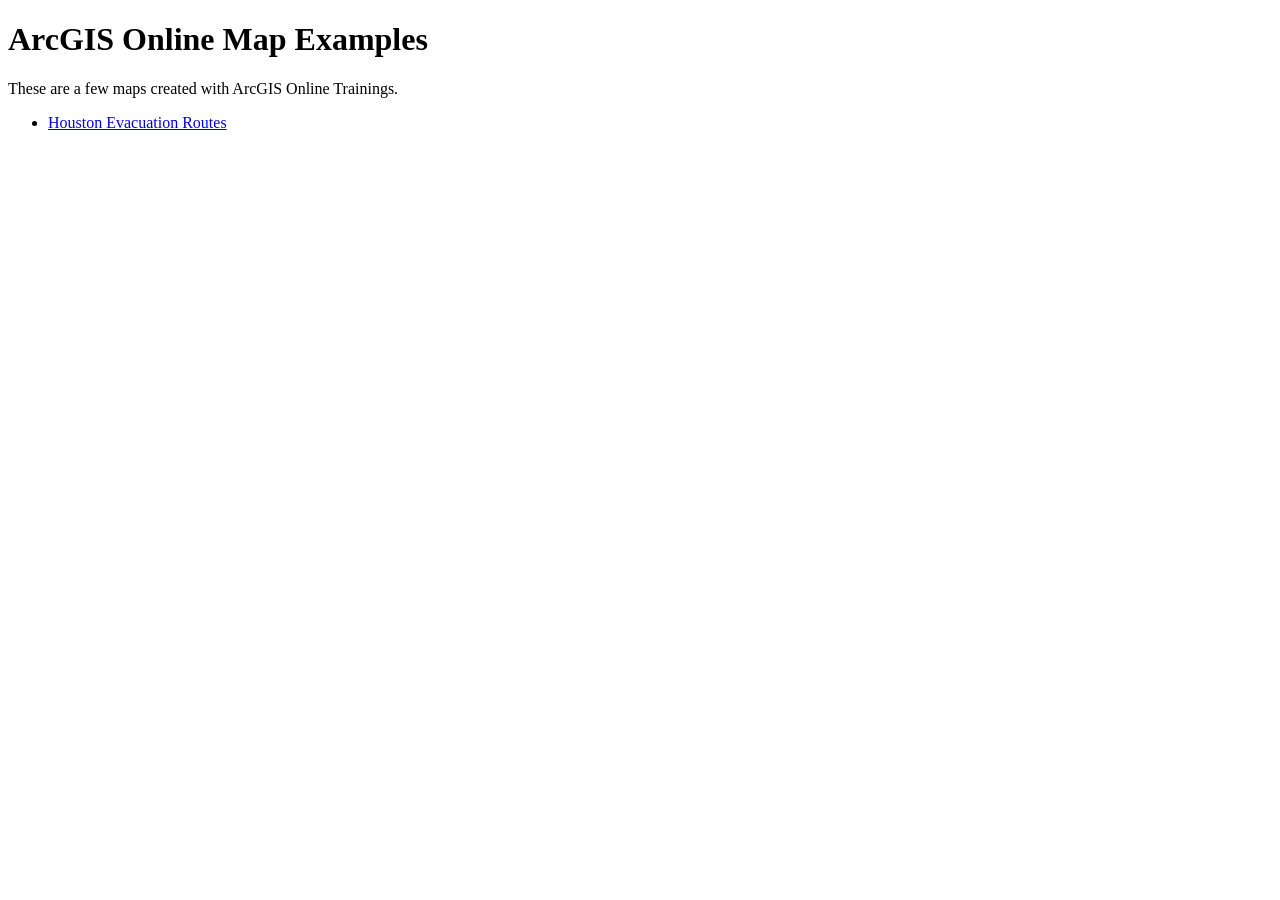
==== ArcGIS_Online/index.html @ d3712397 "update" ====
<!doctype html>
<html class="full" lang="en">
    <!-- Make sure the <html>
    tag is set to the .full CSS class. Change the background image in the full.css file. --> 
    <head>
        <meta charset="utf-8">
        <meta http-equiv="X-UA-Compatible" content="IE=edge">
        <title>ArcGIS Online</title>
        <!-- Bootstrap Core CSS -->
        <link href="./css/bootstrap.css" rel="stylesheet">
        <!-- Sitecake styles CSS -->
        <link href="./css/sitecake.css" rel="stylesheet">
        <!--lato font from Google Fonts-->
        <link href='https://fonts.googleapis.com/css?family=Lato:400,400italic,700,700italic,900,900italic' rel='stylesheet' type='text/css'>
        <!-- HTML5 Shim and Respond.js IE8 support of HTML5 elements and media queries -->
        <!-- WARNING: Respond.js doesn't work if you view the page via file:// -->
        <!--[if lt IE 9]>
        <script src="https://oss.maxcdn.com/libs/html5shiv/3.7.0/html5shiv.js"></script>
        <script src="https://oss.maxcdn.com/libs/respond.js/1.4.2/respond.min.js"></script>
        <![endif]-->
        <!-- Import Top Row Navigation Header -->
        <link href="./css/jwcustom.css" rel="stylesheet">
        <script src='./js/includeHTML.js'></script>
        
        <style>
        #ArcGIS a {
            background-color: #0086d0;
            color: white;
        }
        #ArcGIS_Online a {
            background-color: #0086d0;
            color: white;
        }
        </style>
    </head>
    <body>
        <!-- <div class="container">
        <ul class="navigation sc-nav">
            <li><a class="active" href="./" title="Home">Home</a></li>
        </ul>
    </div>
    --> 
    <div>
        <!-- Add Custom Top Row Navigation Header-->
        <div w3-include-html= "https://raw.githubusercontent.com/jlwild11/jlwild11.github.io/master/nav_header_top.html"></div>
        <script>
            includeHTML();
        </script>
    </div>
    <div>
        <!-- Add Custom 2nd Row Navigation Header-->
        <div w3-include-html= "https://raw.githubusercontent.com/jlwild11/ArcGIS/master/nav_header_second_row.html"></div>
        <script>
            includeHTML();
        </script>
    </div>
    
    <div class="pageheader">
        <div class="container">
            <div class="row">
                <div class="sc-content col-xs-9 sc-content">
                    <h1 spellcheck="false">ArcGIS Online Map Examples</h1>
                    <p class="lead">These are a few maps created with ArcGIS Online Trainings. </p>
                    <p></p>
                </div>
                <div class="sc-content col-xs-3 sc-content"></div>
            </div>
        </div>
    </div>
    <div class="container">
        <div class="list_main">
            <div class="sc-content">
                <ul spellcheck="false">
                    <li> <a href="houston_evac_routes.html" class="">Houston Evacuation Routes</a></li>
                </ul>
            </div>
        </div>
    </div>
</body>
</html>
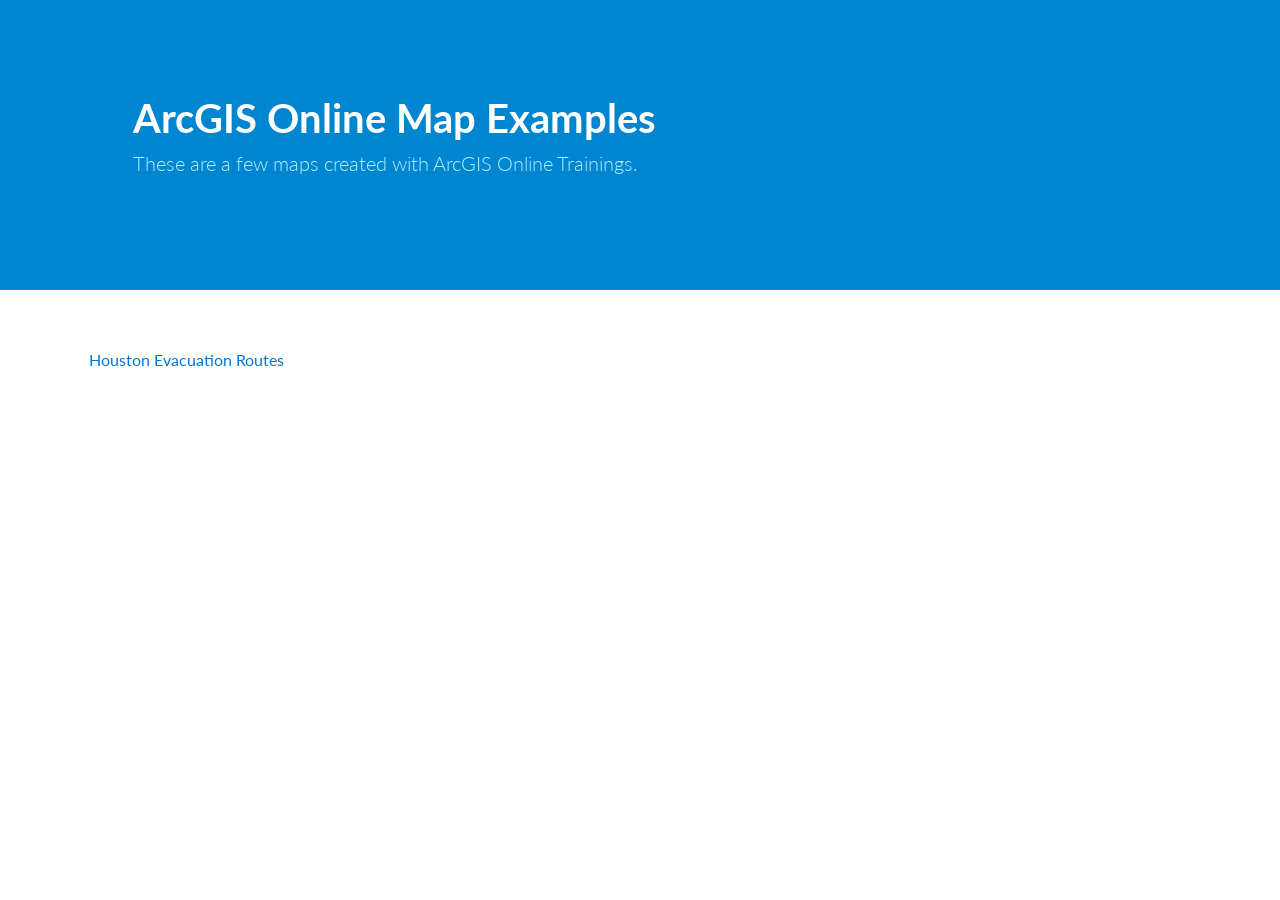
==== commit e1627ea7: "update css links" ====
--- a/ArcGIS_Online/index.html
+++ b/ArcGIS_Online/index.html
@@ -7,9 +7,9 @@
         <meta http-equiv="X-UA-Compatible" content="IE=edge">
         <title>ArcGIS Online</title>
         <!-- Bootstrap Core CSS -->
-        <link href="./css/bootstrap.css" rel="stylesheet">
+        <link href="../css/bootstrap.css" rel="stylesheet">
         <!-- Sitecake styles CSS -->
-        <link href="./css/sitecake.css" rel="stylesheet">
+        <link href="../css/sitecake.css" rel="stylesheet">
         <!--lato font from Google Fonts-->
         <link href='https://fonts.googleapis.com/css?family=Lato:400,400italic,700,700italic,900,900italic' rel='stylesheet' type='text/css'>
         <!-- HTML5 Shim and Respond.js IE8 support of HTML5 elements and media queries -->
@@ -19,8 +19,8 @@
         <script src="https://oss.maxcdn.com/libs/respond.js/1.4.2/respond.min.js"></script>
         <![endif]-->
         <!-- Import Top Row Navigation Header -->
-        <link href="./css/jwcustom.css" rel="stylesheet">
-        <script src='./js/includeHTML.js'></script>
+        <link href="../css/jwcustom.css" rel="stylesheet">
+        <script src='../js/includeHTML.js'></script>
         
         <style>
         #ArcGIS a {
--- a/css/sitecake.css
+++ b/css/sitecake.css
@@ -0,0 +1,265 @@
+/* Bootstrap styles can be listed with sc-content as a parent and Sitecake will display them as an option in the toolbar dropdown */
+
+.sc-content h1.text-xs-center,
+.sc-content h2.text-xs-center,
+.sc-content h3.text-xs-center,
+.sc-content h4.text-xs-center,
+.sc-content h5.text-xs-center,
+.sc-content h6.text-xs-center,
+.sc-content p.text-xs-center {}
+
+.sc-content h1.text-xs-left,
+.sc-content h2.text-xs-left,
+.sc-content h3.text-xs-left,
+.sc-content h4.text-xs-left,
+.sc-content h5.text-xs-left,
+.sc-content h6.text-xs-left,
+.sc-content p.text-xs-left {}
+
+.sc-content h1.text-xs-right,
+.sc-content h2.text-xs-right,
+.sc-content h3.text-xs-right,
+.sc-content h4.text-xs-right,
+.sc-content h5.text-xs-right,
+.sc-content h6.text-xs-right,
+.sc-content p.text-xs-right {}
+
+.sc-content h1.text-lowercase,
+.sc-content h2.text-lowercase,
+.sc-content h3.text-lowercase,
+.sc-content h4.text-lowercase,
+.sc-content h5.text-lowercase,
+.sc-content h6.text-lowercase,
+.sc-content p.text-lowercase {}
+
+.sc-content h1.text-uppercase,
+.sc-content h2.text-uppercase,
+.sc-content h3.text-uppercase,
+.sc-content h4.text-uppercase,
+.sc-content h5.text-uppercase,
+.sc-content h6.text-uppercase,
+.sc-content p.text-uppercase {}
+
+.sc-content h1.text-capitalize,
+.sc-content h2.text-capitalize,
+.sc-content h3.text-capitalize,
+.sc-content h4.text-capitalize,
+.sc-content h5.text-capitalize,
+.sc-content h6.text-capitalize,
+.sc-content p.text-capitalize {}
+
+.sc-content h1.text-muted,
+.sc-content h2.text-muted,
+.sc-content h3.text-muted,
+.sc-content h4.text-muted,
+.sc-content h5.text-muted,
+.sc-content h6.text-muted,
+.sc-content p.text-muted {}
+
+.sc-content h1.text-primary,
+.sc-content h2.text-primary,
+.sc-content h3.text-primary,
+.sc-content h4.text-primary,
+.sc-content h5.text-primary,
+.sc-content h6.text-primary,
+.sc-content p.text-primary {}
+
+.sc-content h1.display-1,
+.sc-content h2.display-1,
+.sc-content h3.display-1,
+.sc-content h4.display-1,
+.sc-content h5.display-1,
+.sc-content h6.display-1 {}
+
+.sc-content h1.display-2,
+.sc-content h2.display-2,
+.sc-content h3.display-2,
+.sc-content h4.display-2,
+.sc-content h5.display-2,
+.sc-content h6.display-2 {}
+
+.sc-content h1.display-3,
+.sc-content h2.display-3,
+.sc-content h3.display-3,
+.sc-content h4.display-3,
+.sc-content h5.display-3,
+.sc-content h6.display-3 {}
+
+.sc-content h1.display-4,
+.sc-content h2.display-4,
+.sc-content h3.display-4,
+.sc-content h4.display-4,
+.sc-content h5.display-4,
+.sc-content h6.display-4 {}
+
+.sc-content p.lead {}
+
+.sc-content p.small {}
+
+.sc-content ul.list-unstyled {}
+
+.sc-content ul.list-inline {}
+
+.sc-content img.img-fluid {}
+
+.sc-content img.img-rounded {}
+
+.sc-content img.img-circle {}
+
+.sc-content img.img-thumbnail {}
+
+.sc-content img.pull-xs-left {}
+
+.sc-content img.pull-xs-right {}
+
+
+/* Additional styles created for this template */
+
+.sc-content p.underline {
+    text-decoration: underline;
+}
+
+.sc-content p.strikethroug {
+    text-decoration: line-through;
+}
+
+.sc-content p.blockquote {
+    padding: .5rem 1rem;
+    margin-bottom: 1rem;
+    font-size: 1.25rem;
+    border-left: .25rem solid #eceeef;
+}
+
+.sc-content p.blockquote em,
+.sc-content p.blockquote.reverse em {
+    display: block;
+    font-size: 80%;
+    line-height: 1.5;
+    color: #818a91;
+    font-weight: normal;
+}
+
+.sc-content p.blockquote.reverse {
+    padding-right: 1rem;
+    padding-left: 0;
+    text-align: right;
+    border-right: .25rem solid #eceeef;
+    border-left: 0;
+}
+
+.sc-content p.code {
+    font-family: Menlo, Monaco, Consolas, "Courier New", monospace;
+    margin: 2rem 0;
+    padding: 1.5rem;
+    font-size: 90%;
+    color: #373a3c;
+    background-color: #f7f7f9;
+    border-radius: .25rem;
+}
+
+.sc-content p.alert-info {
+    padding: 15px;
+    margin-bottom: 1rem;
+    border: 1px solid transparent;
+    border-radius: .25rem;
+    color: #31708f;
+    background-color: #d9edf7;
+    border-color: #bcdff1;
+}
+
+
+/**************** Template layout  **************/
+
+body {
+    padding: 0 0 4rem;
+    font-family: "Lato", Helvetica, Arial, sans-serif;
+    color: #5a5959;
+    /*    border-top: 3px solid #61cae9;*/
+}
+
+.pageheader {
+    padding: 3rem 2rem;
+    margin-bottom: 3rem;
+    background-color: #ECECEC;
+    background-color: #0086d0;
+}
+
+.altbgr {
+    background-color: #ECECEC;
+}
+
+.row {
+    padding: 3rem;
+    ;
+}
+
+.sidebar {
+    padding-right: 3rem;
+}
+
+.sc-content>h2:not(:first-child) {
+    margin-top: 3rem
+}
+
+.sc-content>h3 {
+    margin-top: 1.5rem
+}
+
+.sc-content ul.list-inline li:not(:last-child) {
+    margin-right: 5px;
+}
+
+h1,
+h2,
+h3,
+h4,
+h5,
+h6 {
+    font-weight: 700;
+}
+
+.pageheader h1,
+.pageheader h2,
+.pageheader h3,
+.pageheader h4,
+.pageheader h5,
+.pageheader h6 {
+    font-weight: 700;
+    color: white;
+}
+
+.pageheader p {
+    color: #b8efff;
+}
+
+@media (min-width:544px) {
+    .bd-title {
+        font-size: 3rem
+    }
+    .bd-title+p {
+        font-size: 1.25rem;
+        font-weight: 300
+    }
+}
+
+
+/* Sitecake toolbar dropdown UI fix */
+
+.GN3KFNTBKN {
+    height: 30px !important;
+}
+
+
+/* Navigation */
+
+.navigation {
+    list-style: none;
+    margin: 0;
+}
+
+.navigation li {
+    display: inline-block;
+    padding: 0.5rem;
+}
+
+.navigation li a {}
--- a/css/jwcustom.css
+++ b/css/jwcustom.css
@@ -0,0 +1,66 @@
+        .list_main {
+            list-style: none;
+            padding: 0;
+            margin: 0;
+        }
+        
+        .list_main ul {
+            display: block;
+            list-style-type: none;
+            margin: 0;
+            padding: 0;
+            background-color: white;
+        }
+        
+        .list_main li a {
+            display: block;
+            padding: 10px 0px;
+            margin: 4px;
+            text-decoration: none;
+        }
+        
+        .list_main li a.active {
+            background-color: #0275d8;
+            color: white;
+        }
+        
+        .list_main li a:hover:not(.active) {
+            background-color: #0275d8;
+            color: white;
+            border-radius: 5px;
+        }
+        
+        .list_main img {
+            border-bottom-style: solid;
+            border-bottom-width: 5px;
+            display: block;
+            padding: 0px 0px;
+            margin: 4px;
+            border-radius: 5px;
+        }
+        
+        * {
+  box-sizing: border-box;
+}
+
+/* Create two unequal columns that floats next to each other */
+.BGcolumn {
+  float: left;
+  padding: 10px;
+  /*height: 300px; Should be removed. Only for demonstration */
+}
+
+.BGleft {
+  width: 25%;
+}
+
+.BGright {
+  width: 75%;
+}
+
+/* Clear floats after the columns */
+.BGrow:after {
+  content: "";
+  display: table;
+  clear: both;
+}
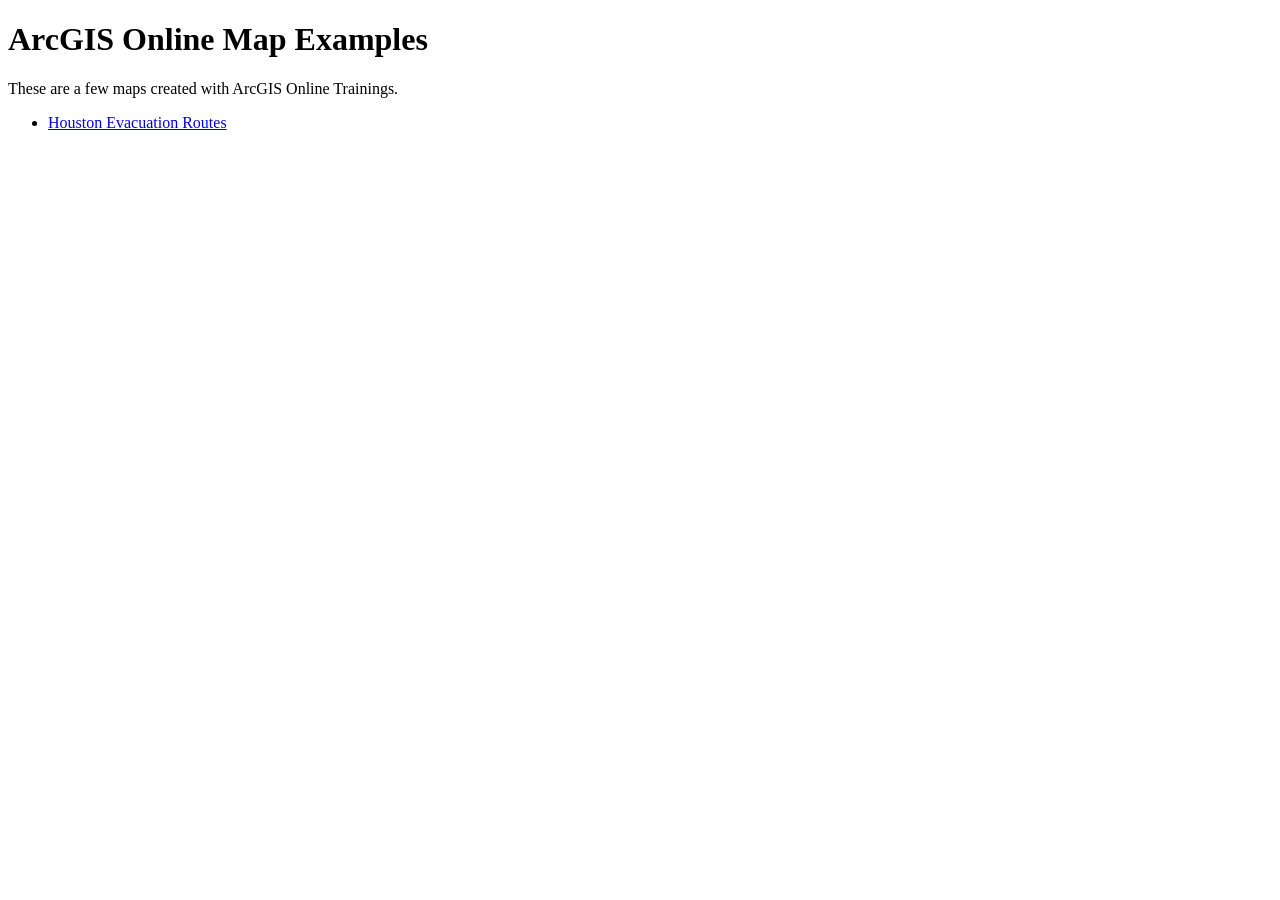
==== commit 246e3f77: "update css" ====
--- a/ArcGIS_Online/index.html
+++ b/ArcGIS_Online/index.html
@@ -7,9 +7,9 @@
         <meta http-equiv="X-UA-Compatible" content="IE=edge">
         <title>ArcGIS Online</title>
         <!-- Bootstrap Core CSS -->
-        <link href="../css/bootstrap.css" rel="stylesheet">
+        <link href="././css/bootstrap.css" rel="stylesheet">
         <!-- Sitecake styles CSS -->
-        <link href="../css/sitecake.css" rel="stylesheet">
+        <link href="././css/sitecake.css" rel="stylesheet">
         <!--lato font from Google Fonts-->
         <link href='https://fonts.googleapis.com/css?family=Lato:400,400italic,700,700italic,900,900italic' rel='stylesheet' type='text/css'>
         <!-- HTML5 Shim and Respond.js IE8 support of HTML5 elements and media queries -->
@@ -19,8 +19,8 @@
         <script src="https://oss.maxcdn.com/libs/respond.js/1.4.2/respond.min.js"></script>
         <![endif]-->
         <!-- Import Top Row Navigation Header -->
-        <link href="../css/jwcustom.css" rel="stylesheet">
-        <script src='../js/includeHTML.js'></script>
+        <link href="././css/jwcustom.css" rel="stylesheet">
+        <script src='././js/includeHTML.js'></script>
         
         <style>
         #ArcGIS a {
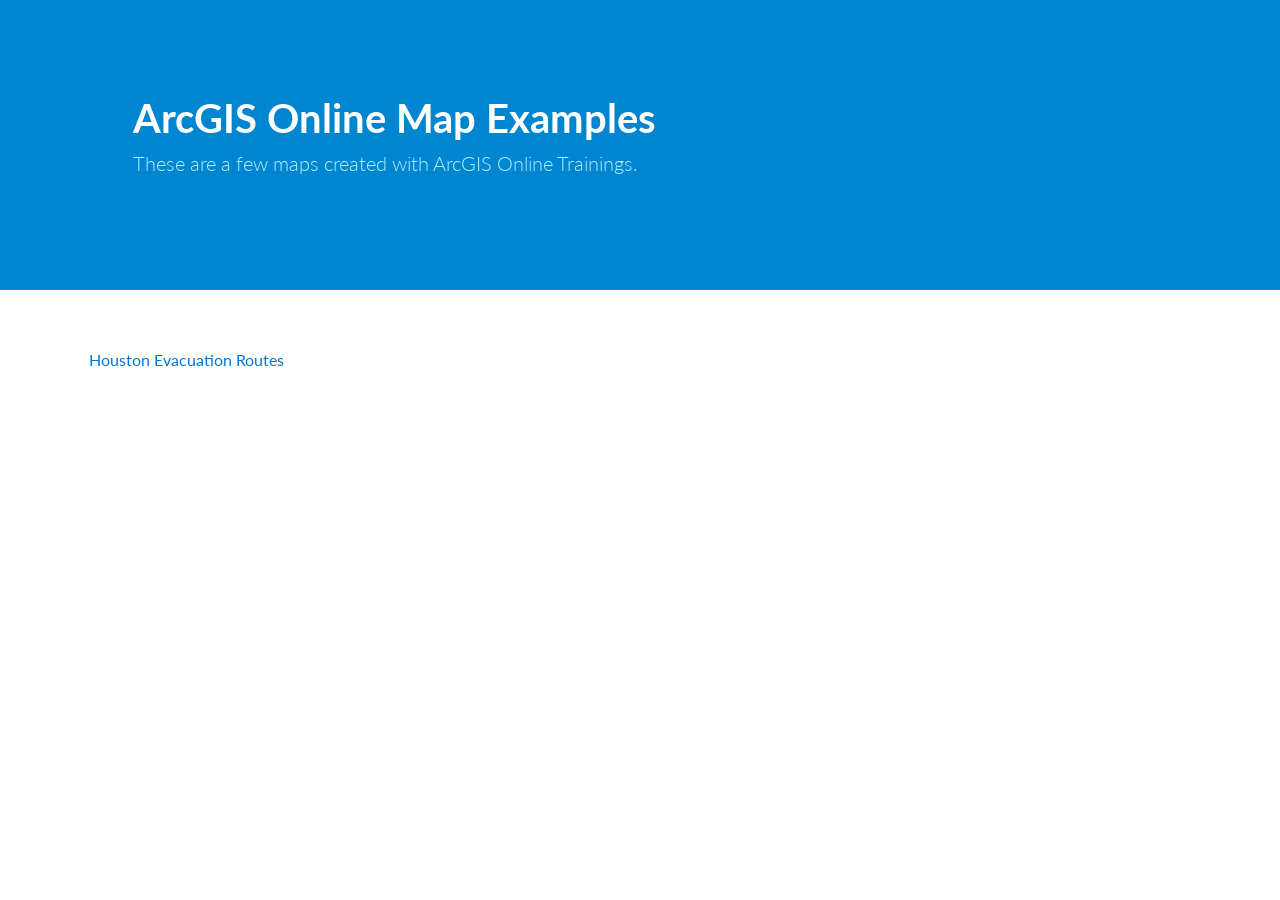
==== commit f001c4a2: "update" ====
--- a/ArcGIS_Online/index.html
+++ b/ArcGIS_Online/index.html
@@ -7,9 +7,9 @@
         <meta http-equiv="X-UA-Compatible" content="IE=edge">
         <title>ArcGIS Online</title>
         <!-- Bootstrap Core CSS -->
-        <link href="././css/bootstrap.css" rel="stylesheet">
+        <link href="../css/bootstrap.css" rel="stylesheet">
         <!-- Sitecake styles CSS -->
-        <link href="././css/sitecake.css" rel="stylesheet">
+        <link href="../css/sitecake.css" rel="stylesheet">
         <!--lato font from Google Fonts-->
         <link href='https://fonts.googleapis.com/css?family=Lato:400,400italic,700,700italic,900,900italic' rel='stylesheet' type='text/css'>
         <!-- HTML5 Shim and Respond.js IE8 support of HTML5 elements and media queries -->
@@ -19,8 +19,8 @@
         <script src="https://oss.maxcdn.com/libs/respond.js/1.4.2/respond.min.js"></script>
         <![endif]-->
         <!-- Import Top Row Navigation Header -->
-        <link href="././css/jwcustom.css" rel="stylesheet">
-        <script src='././js/includeHTML.js'></script>
+        <link href="../css/jwcustom.css" rel="stylesheet">
+        <script src='../js/includeHTML.js'></script>
         
         <style>
         #ArcGIS a {
--- a/css/sitecake.css
+++ b/css/sitecake.css
@@ -0,0 +1,265 @@
+/* Bootstrap styles can be listed with sc-content as a parent and Sitecake will display them as an option in the toolbar dropdown */
+
+.sc-content h1.text-xs-center,
+.sc-content h2.text-xs-center,
+.sc-content h3.text-xs-center,
+.sc-content h4.text-xs-center,
+.sc-content h5.text-xs-center,
+.sc-content h6.text-xs-center,
+.sc-content p.text-xs-center {}
+
+.sc-content h1.text-xs-left,
+.sc-content h2.text-xs-left,
+.sc-content h3.text-xs-left,
+.sc-content h4.text-xs-left,
+.sc-content h5.text-xs-left,
+.sc-content h6.text-xs-left,
+.sc-content p.text-xs-left {}
+
+.sc-content h1.text-xs-right,
+.sc-content h2.text-xs-right,
+.sc-content h3.text-xs-right,
+.sc-content h4.text-xs-right,
+.sc-content h5.text-xs-right,
+.sc-content h6.text-xs-right,
+.sc-content p.text-xs-right {}
+
+.sc-content h1.text-lowercase,
+.sc-content h2.text-lowercase,
+.sc-content h3.text-lowercase,
+.sc-content h4.text-lowercase,
+.sc-content h5.text-lowercase,
+.sc-content h6.text-lowercase,
+.sc-content p.text-lowercase {}
+
+.sc-content h1.text-uppercase,
+.sc-content h2.text-uppercase,
+.sc-content h3.text-uppercase,
+.sc-content h4.text-uppercase,
+.sc-content h5.text-uppercase,
+.sc-content h6.text-uppercase,
+.sc-content p.text-uppercase {}
+
+.sc-content h1.text-capitalize,
+.sc-content h2.text-capitalize,
+.sc-content h3.text-capitalize,
+.sc-content h4.text-capitalize,
+.sc-content h5.text-capitalize,
+.sc-content h6.text-capitalize,
+.sc-content p.text-capitalize {}
+
+.sc-content h1.text-muted,
+.sc-content h2.text-muted,
+.sc-content h3.text-muted,
+.sc-content h4.text-muted,
+.sc-content h5.text-muted,
+.sc-content h6.text-muted,
+.sc-content p.text-muted {}
+
+.sc-content h1.text-primary,
+.sc-content h2.text-primary,
+.sc-content h3.text-primary,
+.sc-content h4.text-primary,
+.sc-content h5.text-primary,
+.sc-content h6.text-primary,
+.sc-content p.text-primary {}
+
+.sc-content h1.display-1,
+.sc-content h2.display-1,
+.sc-content h3.display-1,
+.sc-content h4.display-1,
+.sc-content h5.display-1,
+.sc-content h6.display-1 {}
+
+.sc-content h1.display-2,
+.sc-content h2.display-2,
+.sc-content h3.display-2,
+.sc-content h4.display-2,
+.sc-content h5.display-2,
+.sc-content h6.display-2 {}
+
+.sc-content h1.display-3,
+.sc-content h2.display-3,
+.sc-content h3.display-3,
+.sc-content h4.display-3,
+.sc-content h5.display-3,
+.sc-content h6.display-3 {}
+
+.sc-content h1.display-4,
+.sc-content h2.display-4,
+.sc-content h3.display-4,
+.sc-content h4.display-4,
+.sc-content h5.display-4,
+.sc-content h6.display-4 {}
+
+.sc-content p.lead {}
+
+.sc-content p.small {}
+
+.sc-content ul.list-unstyled {}
+
+.sc-content ul.list-inline {}
+
+.sc-content img.img-fluid {}
+
+.sc-content img.img-rounded {}
+
+.sc-content img.img-circle {}
+
+.sc-content img.img-thumbnail {}
+
+.sc-content img.pull-xs-left {}
+
+.sc-content img.pull-xs-right {}
+
+
+/* Additional styles created for this template */
+
+.sc-content p.underline {
+    text-decoration: underline;
+}
+
+.sc-content p.strikethroug {
+    text-decoration: line-through;
+}
+
+.sc-content p.blockquote {
+    padding: .5rem 1rem;
+    margin-bottom: 1rem;
+    font-size: 1.25rem;
+    border-left: .25rem solid #eceeef;
+}
+
+.sc-content p.blockquote em,
+.sc-content p.blockquote.reverse em {
+    display: block;
+    font-size: 80%;
+    line-height: 1.5;
+    color: #818a91;
+    font-weight: normal;
+}
+
+.sc-content p.blockquote.reverse {
+    padding-right: 1rem;
+    padding-left: 0;
+    text-align: right;
+    border-right: .25rem solid #eceeef;
+    border-left: 0;
+}
+
+.sc-content p.code {
+    font-family: Menlo, Monaco, Consolas, "Courier New", monospace;
+    margin: 2rem 0;
+    padding: 1.5rem;
+    font-size: 90%;
+    color: #373a3c;
+    background-color: #f7f7f9;
+    border-radius: .25rem;
+}
+
+.sc-content p.alert-info {
+    padding: 15px;
+    margin-bottom: 1rem;
+    border: 1px solid transparent;
+    border-radius: .25rem;
+    color: #31708f;
+    background-color: #d9edf7;
+    border-color: #bcdff1;
+}
+
+
+/**************** Template layout  **************/
+
+body {
+    padding: 0 0 4rem;
+    font-family: "Lato", Helvetica, Arial, sans-serif;
+    color: #5a5959;
+    /*    border-top: 3px solid #61cae9;*/
+}
+
+.pageheader {
+    padding: 3rem 2rem;
+    margin-bottom: 3rem;
+    background-color: #ECECEC;
+    background-color: #0086d0;
+}
+
+.altbgr {
+    background-color: #ECECEC;
+}
+
+.row {
+    padding: 3rem;
+    ;
+}
+
+.sidebar {
+    padding-right: 3rem;
+}
+
+.sc-content>h2:not(:first-child) {
+    margin-top: 3rem
+}
+
+.sc-content>h3 {
+    margin-top: 1.5rem
+}
+
+.sc-content ul.list-inline li:not(:last-child) {
+    margin-right: 5px;
+}
+
+h1,
+h2,
+h3,
+h4,
+h5,
+h6 {
+    font-weight: 700;
+}
+
+.pageheader h1,
+.pageheader h2,
+.pageheader h3,
+.pageheader h4,
+.pageheader h5,
+.pageheader h6 {
+    font-weight: 700;
+    color: white;
+}
+
+.pageheader p {
+    color: #b8efff;
+}
+
+@media (min-width:544px) {
+    .bd-title {
+        font-size: 3rem
+    }
+    .bd-title+p {
+        font-size: 1.25rem;
+        font-weight: 300
+    }
+}
+
+
+/* Sitecake toolbar dropdown UI fix */
+
+.GN3KFNTBKN {
+    height: 30px !important;
+}
+
+
+/* Navigation */
+
+.navigation {
+    list-style: none;
+    margin: 0;
+}
+
+.navigation li {
+    display: inline-block;
+    padding: 0.5rem;
+}
+
+.navigation li a {}
--- a/css/jwcustom.css
+++ b/css/jwcustom.css
@@ -0,0 +1,66 @@
+        .list_main {
+            list-style: none;
+            padding: 0;
+            margin: 0;
+        }
+        
+        .list_main ul {
+            display: block;
+            list-style-type: none;
+            margin: 0;
+            padding: 0;
+            background-color: white;
+        }
+        
+        .list_main li a {
+            display: block;
+            padding: 10px 0px;
+            margin: 4px;
+            text-decoration: none;
+        }
+        
+        .list_main li a.active {
+            background-color: #0275d8;
+            color: white;
+        }
+        
+        .list_main li a:hover:not(.active) {
+            background-color: #0275d8;
+            color: white;
+            border-radius: 5px;
+        }
+        
+        .list_main img {
+            border-bottom-style: solid;
+            border-bottom-width: 5px;
+            display: block;
+            padding: 0px 0px;
+            margin: 4px;
+            border-radius: 5px;
+        }
+        
+        * {
+  box-sizing: border-box;
+}
+
+/* Create two unequal columns that floats next to each other */
+.BGcolumn {
+  float: left;
+  padding: 10px;
+  /*height: 300px; Should be removed. Only for demonstration */
+}
+
+.BGleft {
+  width: 25%;
+}
+
+.BGright {
+  width: 75%;
+}
+
+/* Clear floats after the columns */
+.BGrow:after {
+  content: "";
+  display: table;
+  clear: both;
+}
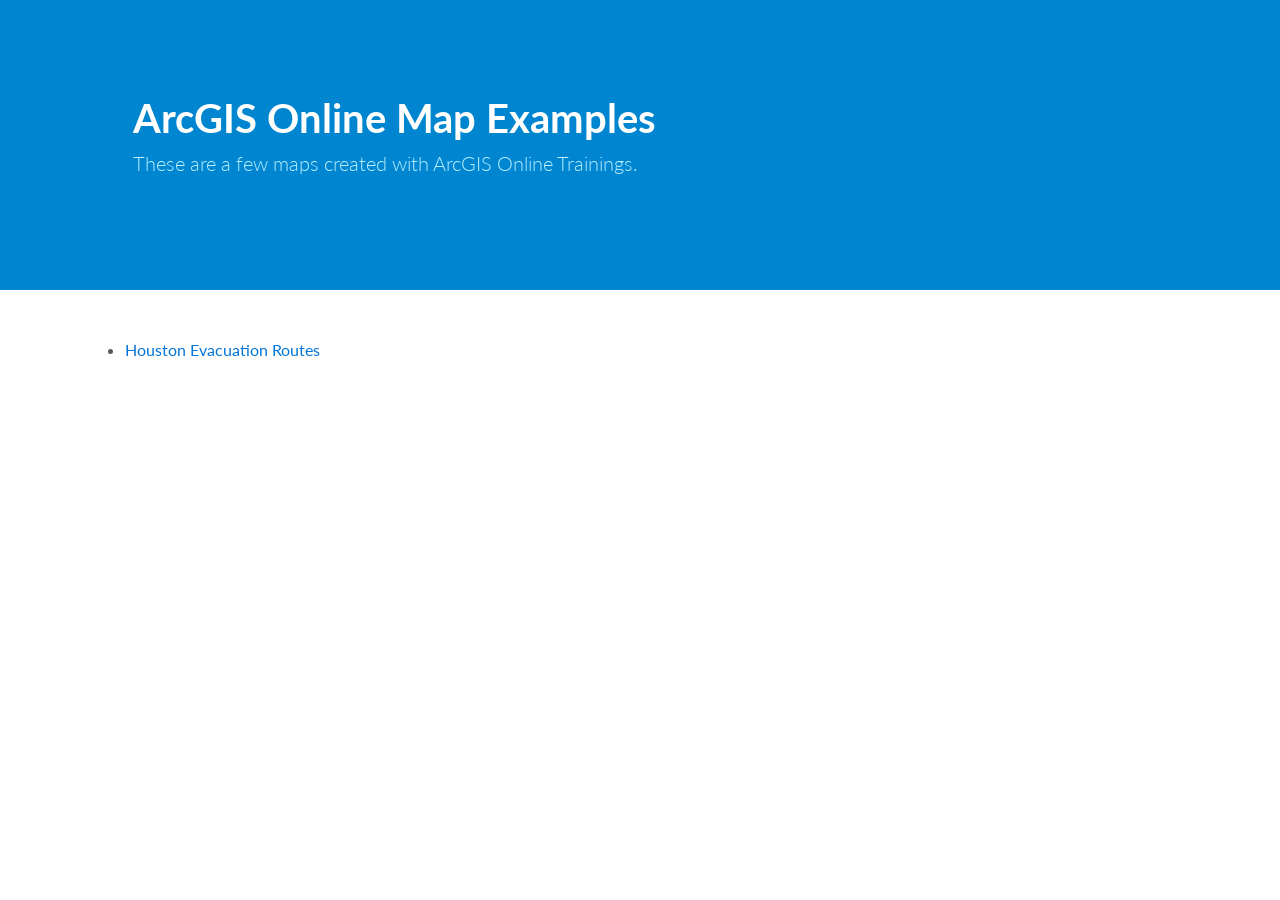
==== commit 76be023a: "single source for jwcustom.css" ====
--- a/ArcGIS_Online/index.html
+++ b/ArcGIS_Online/index.html
@@ -19,7 +19,7 @@
         <script src="https://oss.maxcdn.com/libs/respond.js/1.4.2/respond.min.js"></script>
         <![endif]-->
         <!-- Import Top Row Navigation Header -->
-        <link href="../css/jwcustom.css" rel="stylesheet">
+        <link href="https://raw.githubusercontent.com/jlwild11/jlwild11.github.io/master/css/jwcustom.css" rel="stylesheet">
         <script src='../js/includeHTML.js'></script>
         
         <style>
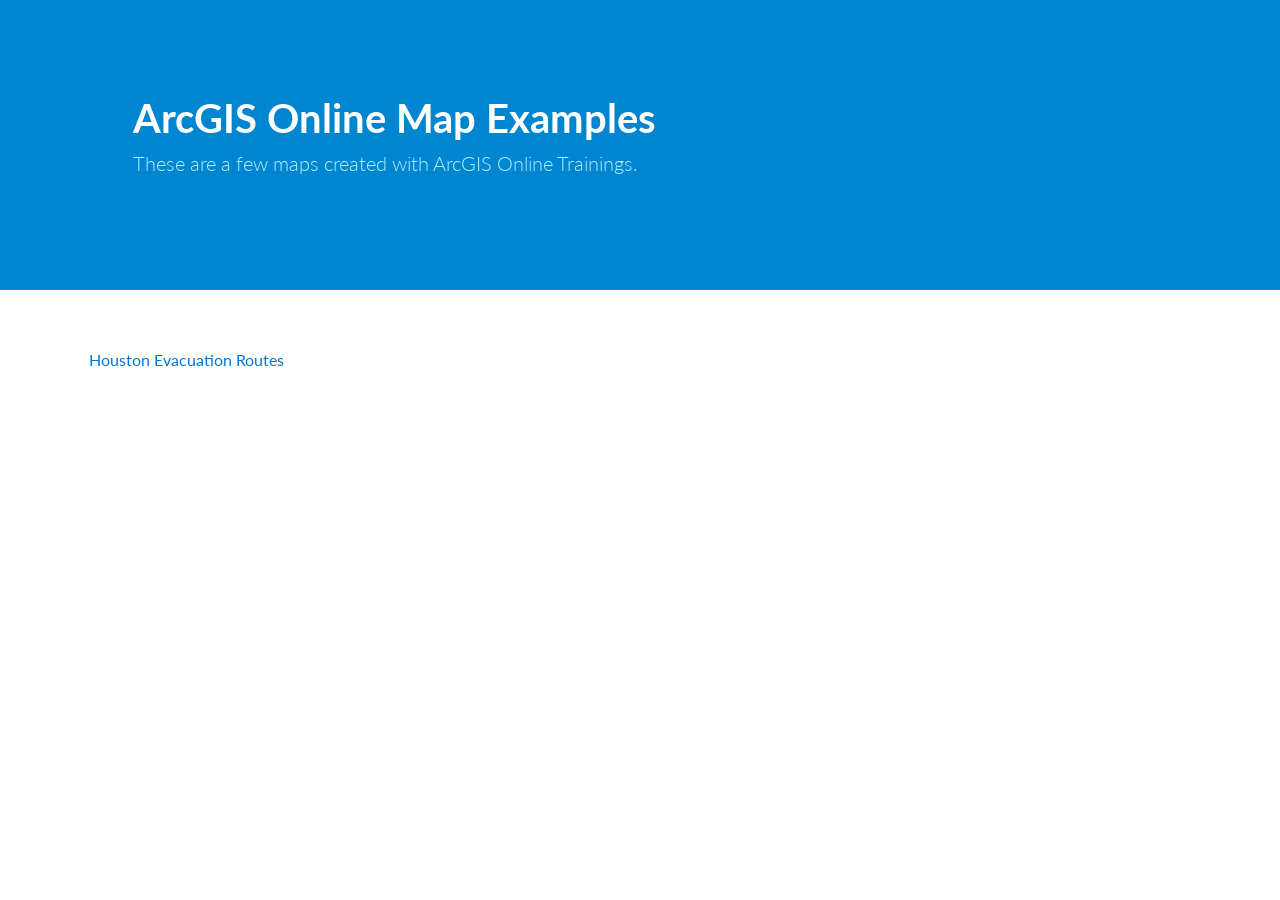
==== commit 5e8cc86a: "update css links to relative" ====
--- a/ArcGIS_Online/index.html
+++ b/ArcGIS_Online/index.html
@@ -19,7 +19,7 @@
         <script src="https://oss.maxcdn.com/libs/respond.js/1.4.2/respond.min.js"></script>
         <![endif]-->
         <!-- Import Top Row Navigation Header -->
-        <link href="https://raw.githubusercontent.com/jlwild11/jlwild11.github.io/master/css/jwcustom.css" rel="stylesheet">
+        <link href="../css/jwcustom.css" rel="stylesheet">
         <script src='../js/includeHTML.js'></script>
         
         <style>
--- a/css/jwcustom.css
+++ b/css/jwcustom.css
@@ -0,0 +1,94 @@
+        .list_main {
+            list-style: none;
+            padding: 0;
+            margin: 0;
+        }
+        
+        .list_main ul {
+            display: block;
+            list-style-type: none;
+            margin: 0;
+            padding: 0;
+            background-color: white;
+        }
+        
+        .list_main li a {
+            display: block;
+            padding: 10px 0px;
+            margin: 4px;
+            text-decoration: none;
+        }
+        
+        .list_main li a.active {
+            background-color: #0086d0;
+            color: white;
+        }
+        
+        .list_main li a:hover:not(.active) {
+            background-color: #0086d0;
+            color: white;
+            border-radius: 5px;
+        }
+        
+        .list_main img {
+            border-bottom-style: solid;
+            border-bottom-width: 5px;
+            display: block;
+            padding: 0px 0px;
+            margin: 4px;
+            border-radius: 5px;
+        }
+        .nav_top {
+            list-style: none;
+            padding: 0px 0px 0px 40px;
+            margin: 0;
+        }
+        
+        .nav_top ul {
+            display: inline-block;
+            list-style-type: none;
+            margin: 0;
+            padding: 0;
+            background-color: white;
+        }
+        
+        .nav_top li a {
+            display: block;
+            padding: 10px 20px;
+            text-decoration: none;
+            width: 10em;
+            height: 2.5em;
+    		text-align: center;
+        }
+        
+        .nav_top li a:hover:not(.active) {
+            background-color: #0086d0;
+            color: white;
+        }
+        
+        .nav_2nd {
+            list-style: none;
+            padding: 0px 0px 0px 40px;
+            margin: 0;
+        }
+        
+        .nav_2nd ul {
+            display: inline-block;
+            list-style-type: none;
+            margin: 0;
+            padding: 0;
+        }
+        
+        .nav_2nd li a {
+            display: block;
+            padding: 10px 20px;
+            text-decoration: none;
+            width: 10em;
+            height: 2.5em;
+    		text-align: center;
+        }
+        
+        .nav_2nd li a:hover:not(.active) {
+            background-color: #0086d0;
+            color: white;
+        }
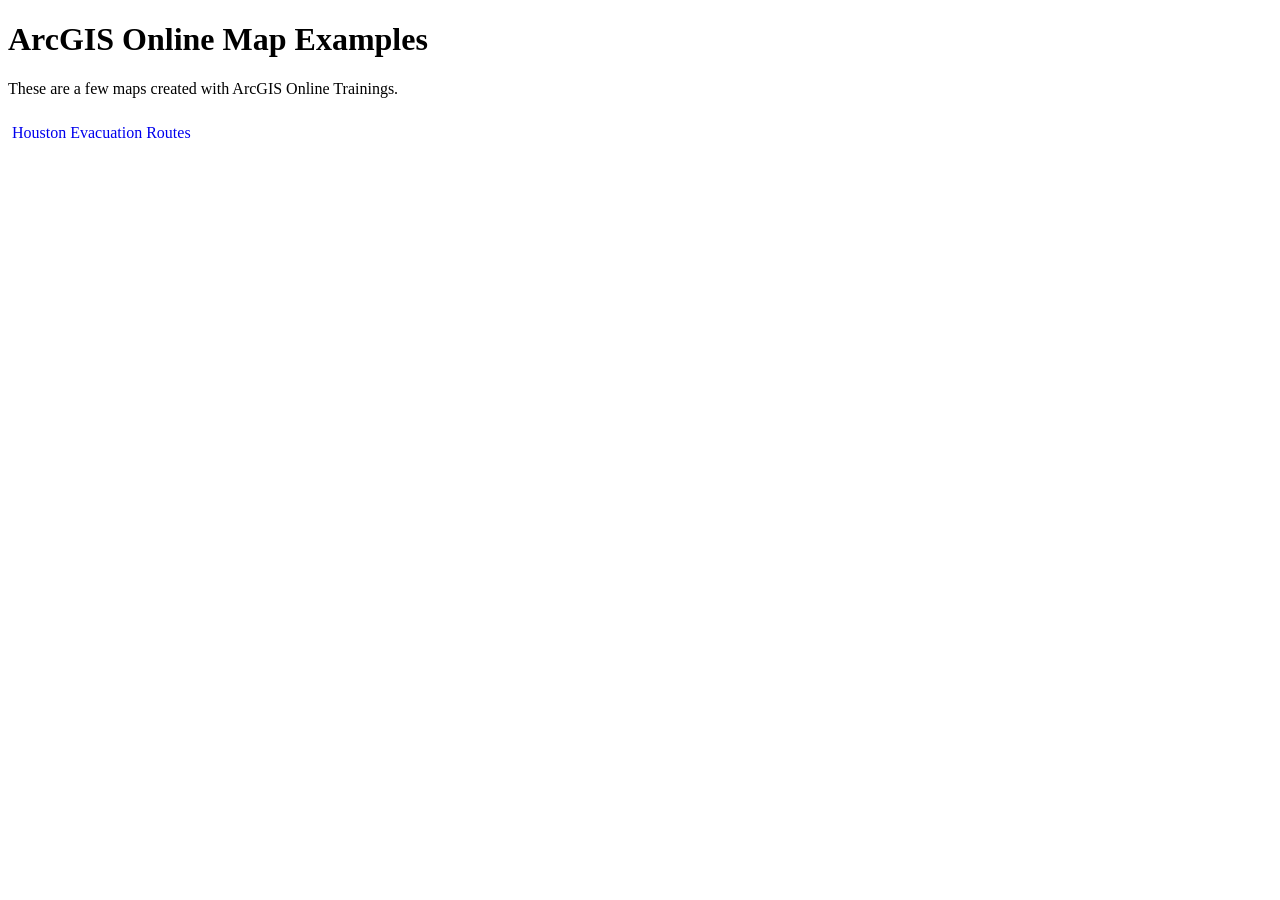
==== commit 941d016b: "change css links" ====
--- a/ArcGIS_Online/index.html
+++ b/ArcGIS_Online/index.html
@@ -7,9 +7,9 @@
         <meta http-equiv="X-UA-Compatible" content="IE=edge">
         <title>ArcGIS Online</title>
         <!-- Bootstrap Core CSS -->
-        <link href="../css/bootstrap.css" rel="stylesheet">
+        <link href="../../../ArcGIS/css/bootstrap.css" rel="stylesheet">
         <!-- Sitecake styles CSS -->
-        <link href="../css/sitecake.css" rel="stylesheet">
+        <link href="../../../ArcGIS/css/sitecake.css" rel="stylesheet">
         <!--lato font from Google Fonts-->
         <link href='https://fonts.googleapis.com/css?family=Lato:400,400italic,700,700italic,900,900italic' rel='stylesheet' type='text/css'>
         <!-- HTML5 Shim and Respond.js IE8 support of HTML5 elements and media queries -->
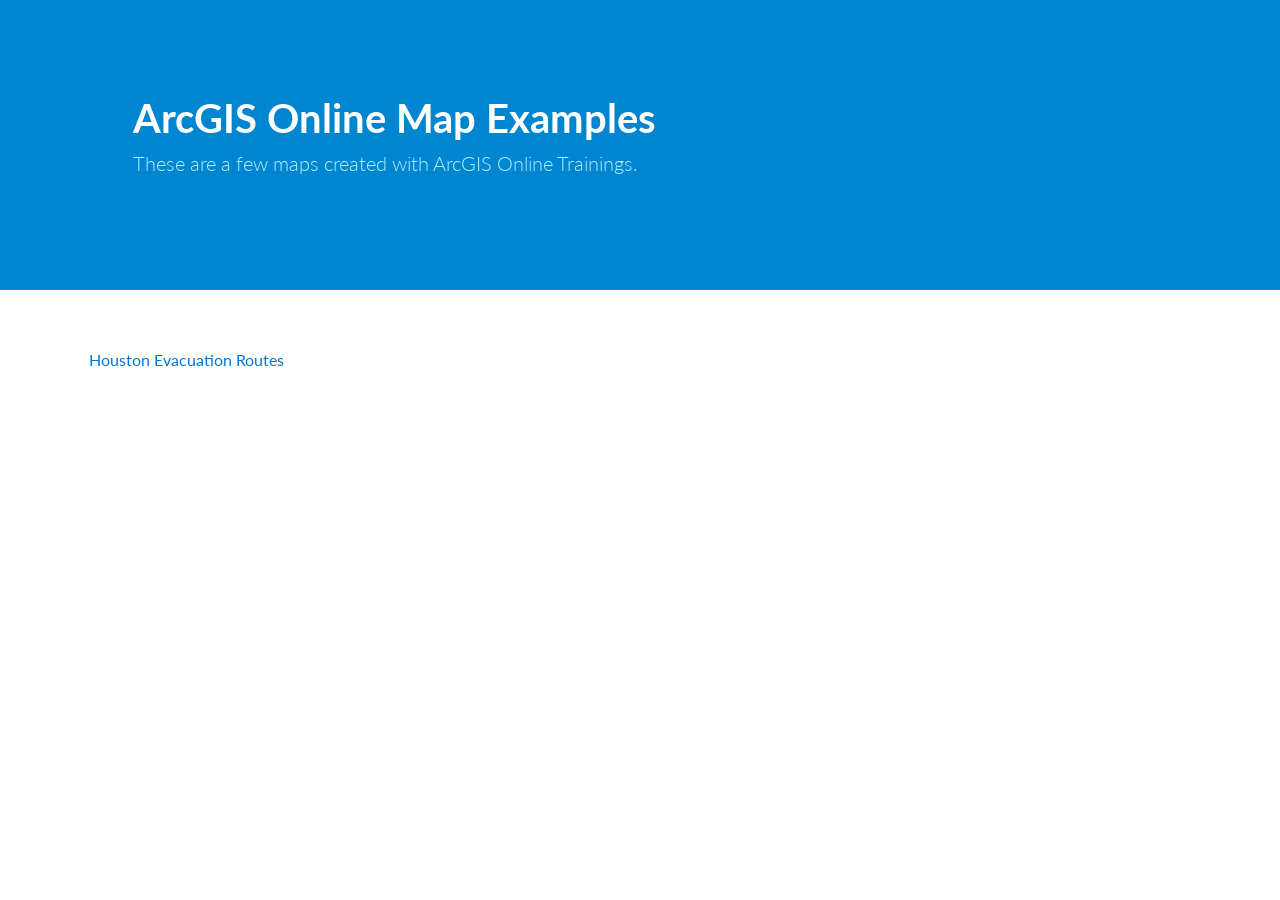
==== commit b847a47d: "reset css links" ====
--- a/ArcGIS_Online/index.html
+++ b/ArcGIS_Online/index.html
@@ -7,9 +7,9 @@
         <meta http-equiv="X-UA-Compatible" content="IE=edge">
         <title>ArcGIS Online</title>
         <!-- Bootstrap Core CSS -->
-        <link href="../../../ArcGIS/css/bootstrap.css" rel="stylesheet">
+        <link href="../css/bootstrap.css" rel="stylesheet">
         <!-- Sitecake styles CSS -->
-        <link href="../../../ArcGIS/css/sitecake.css" rel="stylesheet">
+        <link href="../css/sitecake.css" rel="stylesheet">
         <!--lato font from Google Fonts-->
         <link href='https://fonts.googleapis.com/css?family=Lato:400,400italic,700,700italic,900,900italic' rel='stylesheet' type='text/css'>
         <!-- HTML5 Shim and Respond.js IE8 support of HTML5 elements and media queries -->
--- a/css/sitecake.css
+++ b/css/sitecake.css
@@ -0,0 +1,265 @@
+/* Bootstrap styles can be listed with sc-content as a parent and Sitecake will display them as an option in the toolbar dropdown */
+
+.sc-content h1.text-xs-center,
+.sc-content h2.text-xs-center,
+.sc-content h3.text-xs-center,
+.sc-content h4.text-xs-center,
+.sc-content h5.text-xs-center,
+.sc-content h6.text-xs-center,
+.sc-content p.text-xs-center {}
+
+.sc-content h1.text-xs-left,
+.sc-content h2.text-xs-left,
+.sc-content h3.text-xs-left,
+.sc-content h4.text-xs-left,
+.sc-content h5.text-xs-left,
+.sc-content h6.text-xs-left,
+.sc-content p.text-xs-left {}
+
+.sc-content h1.text-xs-right,
+.sc-content h2.text-xs-right,
+.sc-content h3.text-xs-right,
+.sc-content h4.text-xs-right,
+.sc-content h5.text-xs-right,
+.sc-content h6.text-xs-right,
+.sc-content p.text-xs-right {}
+
+.sc-content h1.text-lowercase,
+.sc-content h2.text-lowercase,
+.sc-content h3.text-lowercase,
+.sc-content h4.text-lowercase,
+.sc-content h5.text-lowercase,
+.sc-content h6.text-lowercase,
+.sc-content p.text-lowercase {}
+
+.sc-content h1.text-uppercase,
+.sc-content h2.text-uppercase,
+.sc-content h3.text-uppercase,
+.sc-content h4.text-uppercase,
+.sc-content h5.text-uppercase,
+.sc-content h6.text-uppercase,
+.sc-content p.text-uppercase {}
+
+.sc-content h1.text-capitalize,
+.sc-content h2.text-capitalize,
+.sc-content h3.text-capitalize,
+.sc-content h4.text-capitalize,
+.sc-content h5.text-capitalize,
+.sc-content h6.text-capitalize,
+.sc-content p.text-capitalize {}
+
+.sc-content h1.text-muted,
+.sc-content h2.text-muted,
+.sc-content h3.text-muted,
+.sc-content h4.text-muted,
+.sc-content h5.text-muted,
+.sc-content h6.text-muted,
+.sc-content p.text-muted {}
+
+.sc-content h1.text-primary,
+.sc-content h2.text-primary,
+.sc-content h3.text-primary,
+.sc-content h4.text-primary,
+.sc-content h5.text-primary,
+.sc-content h6.text-primary,
+.sc-content p.text-primary {}
+
+.sc-content h1.display-1,
+.sc-content h2.display-1,
+.sc-content h3.display-1,
+.sc-content h4.display-1,
+.sc-content h5.display-1,
+.sc-content h6.display-1 {}
+
+.sc-content h1.display-2,
+.sc-content h2.display-2,
+.sc-content h3.display-2,
+.sc-content h4.display-2,
+.sc-content h5.display-2,
+.sc-content h6.display-2 {}
+
+.sc-content h1.display-3,
+.sc-content h2.display-3,
+.sc-content h3.display-3,
+.sc-content h4.display-3,
+.sc-content h5.display-3,
+.sc-content h6.display-3 {}
+
+.sc-content h1.display-4,
+.sc-content h2.display-4,
+.sc-content h3.display-4,
+.sc-content h4.display-4,
+.sc-content h5.display-4,
+.sc-content h6.display-4 {}
+
+.sc-content p.lead {}
+
+.sc-content p.small {}
+
+.sc-content ul.list-unstyled {}
+
+.sc-content ul.list-inline {}
+
+.sc-content img.img-fluid {}
+
+.sc-content img.img-rounded {}
+
+.sc-content img.img-circle {}
+
+.sc-content img.img-thumbnail {}
+
+.sc-content img.pull-xs-left {}
+
+.sc-content img.pull-xs-right {}
+
+
+/* Additional styles created for this template */
+
+.sc-content p.underline {
+    text-decoration: underline;
+}
+
+.sc-content p.strikethroug {
+    text-decoration: line-through;
+}
+
+.sc-content p.blockquote {
+    padding: .5rem 1rem;
+    margin-bottom: 1rem;
+    font-size: 1.25rem;
+    border-left: .25rem solid #eceeef;
+}
+
+.sc-content p.blockquote em,
+.sc-content p.blockquote.reverse em {
+    display: block;
+    font-size: 80%;
+    line-height: 1.5;
+    color: #818a91;
+    font-weight: normal;
+}
+
+.sc-content p.blockquote.reverse {
+    padding-right: 1rem;
+    padding-left: 0;
+    text-align: right;
+    border-right: .25rem solid #eceeef;
+    border-left: 0;
+}
+
+.sc-content p.code {
+    font-family: Menlo, Monaco, Consolas, "Courier New", monospace;
+    margin: 2rem 0;
+    padding: 1.5rem;
+    font-size: 90%;
+    color: #373a3c;
+    background-color: #f7f7f9;
+    border-radius: .25rem;
+}
+
+.sc-content p.alert-info {
+    padding: 15px;
+    margin-bottom: 1rem;
+    border: 1px solid transparent;
+    border-radius: .25rem;
+    color: #31708f;
+    background-color: #d9edf7;
+    border-color: #bcdff1;
+}
+
+
+/**************** Template layout  **************/
+
+body {
+    padding: 0 0 4rem;
+    font-family: "Lato", Helvetica, Arial, sans-serif;
+    color: #5a5959;
+    /*    border-top: 3px solid #61cae9;*/
+}
+
+.pageheader {
+    padding: 3rem 2rem;
+    margin-bottom: 3rem;
+    background-color: #ECECEC;
+    background-color: #0086d0;
+}
+
+.altbgr {
+    background-color: #ECECEC;
+}
+
+.row {
+    padding: 3rem;
+    ;
+}
+
+.sidebar {
+    padding-right: 3rem;
+}
+
+.sc-content>h2:not(:first-child) {
+    margin-top: 3rem
+}
+
+.sc-content>h3 {
+    margin-top: 1.5rem
+}
+
+.sc-content ul.list-inline li:not(:last-child) {
+    margin-right: 5px;
+}
+
+h1,
+h2,
+h3,
+h4,
+h5,
+h6 {
+    font-weight: 700;
+}
+
+.pageheader h1,
+.pageheader h2,
+.pageheader h3,
+.pageheader h4,
+.pageheader h5,
+.pageheader h6 {
+    font-weight: 700;
+    color: white;
+}
+
+.pageheader p {
+    color: #b8efff;
+}
+
+@media (min-width:544px) {
+    .bd-title {
+        font-size: 3rem
+    }
+    .bd-title+p {
+        font-size: 1.25rem;
+        font-weight: 300
+    }
+}
+
+
+/* Sitecake toolbar dropdown UI fix */
+
+.GN3KFNTBKN {
+    height: 30px !important;
+}
+
+
+/* Navigation */
+
+.navigation {
+    list-style: none;
+    margin: 0;
+}
+
+.navigation li {
+    display: inline-block;
+    padding: 0.5rem;
+}
+
+.navigation li a {}
